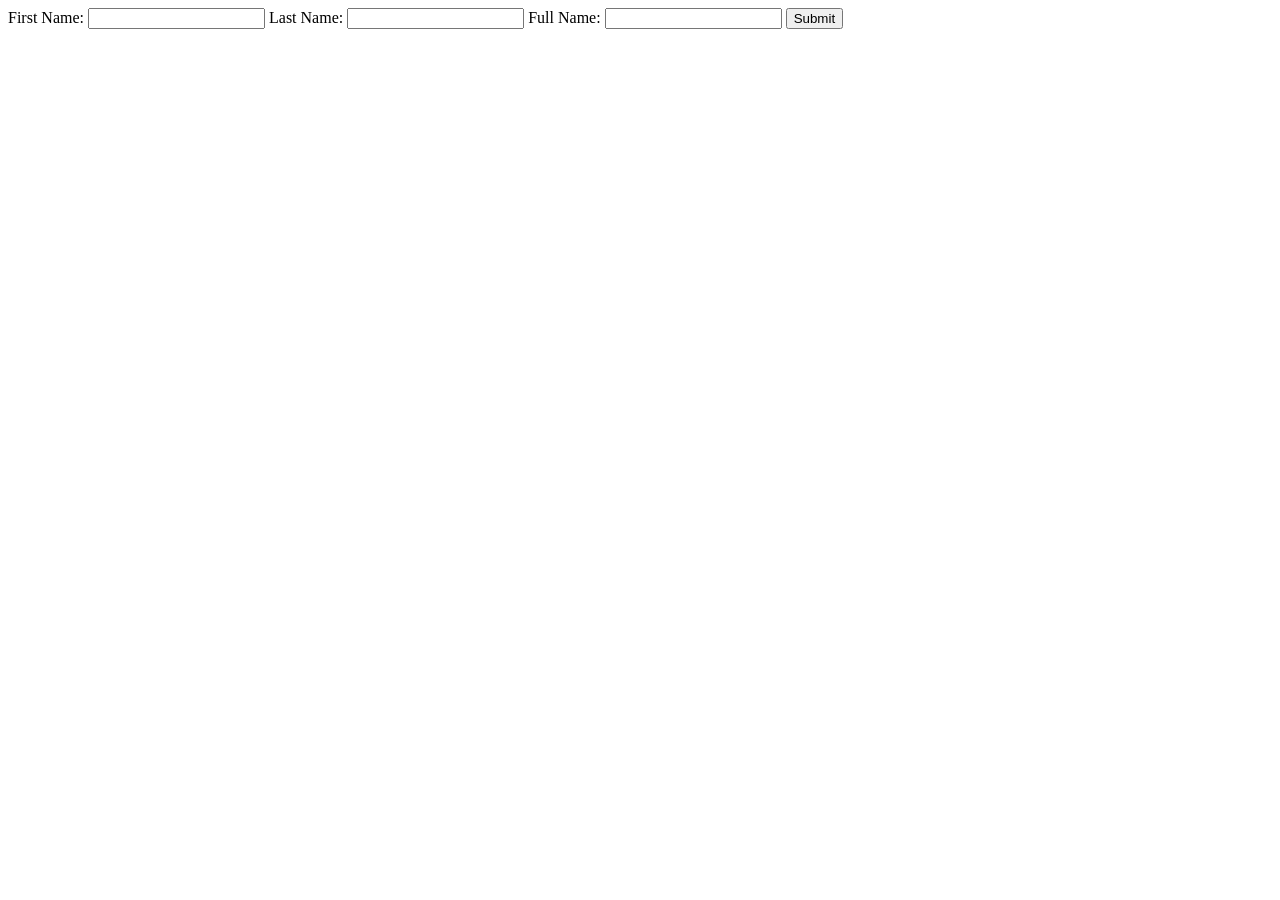
==== clientpage1.html @ b3ac3211 "Add files via upload Added the required HTML, CSS, and JS documents and beginning work on the dynami" ====
<!DOCTYPE html>
<html lang="en">
<head>
    <meta charset="UTF-8">
    <meta name="viewport" content="width=device-width, initial-scale=1.0">
    <link rel="stylesheet" href="styles.css">
    <title>Document</title>
</head>
<body>
    <!--Main form for last name and first name-->
    <!--Redirects to the clientpage2.html using the get method which puts input in URL-->
    <form action="clientpage2.html" method="get">
        <!--Both inputs are required so that all three textboxes will have a value-->
        <!--First name textbox-->
        <label for="first-name">First Name:</label>
        <input type="text" name="first-name" id="first-name" required>
        <!--Last name textbox-->
        <label for="last-name">Last Name:</label>
        <input type="text" name="last-name" id="last-name" required>
        <!--A text box which will contain the users full name and has the readonly attribute-->
        <!--to prevent the user from editing directly-->
        <label for="full-name">Full Name:</label>
        <input type="text" name="full-name" id="full-name" readonly>

        <input type="submit">
        
    </form>
    <script src="main.js"></script>
</body>
</html>
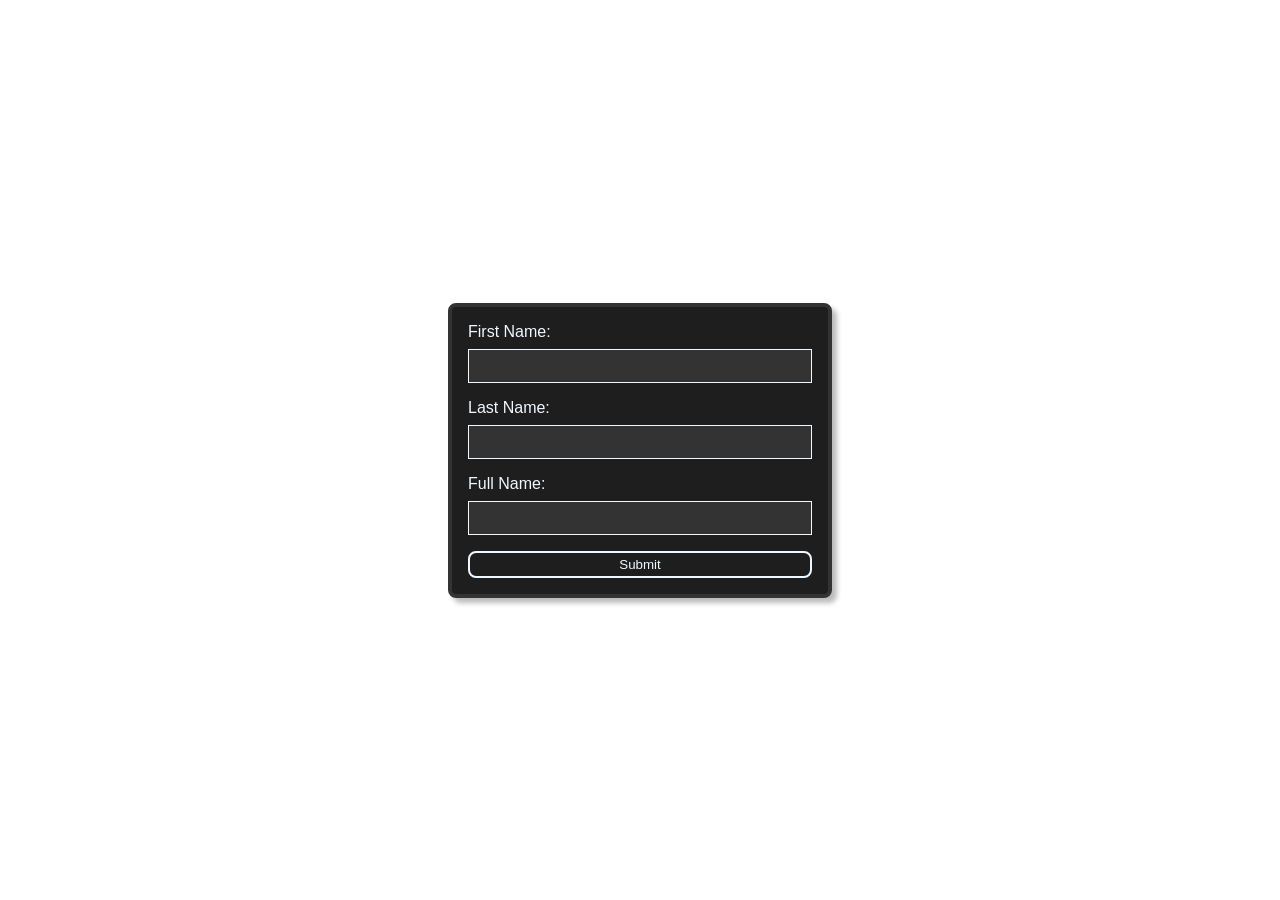
==== commit 0ff122d6: "Add files via upload Final version. Updated styling and JavaScript logic" ====
--- a/clientpage1.html
+++ b/clientpage1.html
@@ -3,8 +3,10 @@
 <head>
     <meta charset="UTF-8">
     <meta name="viewport" content="width=device-width, initial-scale=1.0">
+    <!--External CSS is the same for each page-->
     <link rel="stylesheet" href="styles.css">
-    <title>Document</title>
+
+    <title>Client Form</title>
 </head>
 <body>
     <!--Main form for last name and first name-->
@@ -12,19 +14,29 @@
     <form action="clientpage2.html" method="get">
         <!--Both inputs are required so that all three textboxes will have a value-->
         <!--First name textbox-->
-        <label for="first-name">First Name:</label>
-        <input type="text" name="first-name" id="first-name" required>
+        <div>
+            <label for="first-name">First Name:</label>
+            <br>
+            <input type="text" name="first-name" id="first-name" required>
+        </div>
         <!--Last name textbox-->
-        <label for="last-name">Last Name:</label>
-        <input type="text" name="last-name" id="last-name" required>
+        <div>
+            <label for="last-name">Last Name:</label>
+            <br>
+            <input type="text" name="last-name" id="last-name" required>
+        </div>
         <!--A text box which will contain the users full name and has the readonly attribute-->
         <!--to prevent the user from editing directly-->
-        <label for="full-name">Full Name:</label>
-        <input type="text" name="full-name" id="full-name" readonly>
-
-        <input type="submit">
-        
+        <div>
+            <label for="full-name">Full Name:</label>
+            <br>
+            <input type="text" name="full-name" id="full-name" readonly>
+        </div>
+        <!--Submit button to allow for users to click-->
+        <input type="submit" id="input-submit-btn">
     </form>
-    <script src="main.js"></script>
+    <!--External javascript file which differs from the clientpage2.js file.-->
+    <!--Used mostly to retreive information on this page-->
+    <script src="clientpage1.js"></script>
 </body>
 </html>
--- a/styles.css
+++ b/styles.css
@@ -0,0 +1,117 @@
+
+/*Reset the documents elements to no margin, no padding, and a box-sizing of border-box*/
+* {
+    margin: 0;
+    padding: 0;
+    box-sizing: border-box;
+}
+
+body {
+    /*Assign the width and height to the width and height of the current viewport*/
+    height: 100vh;
+    width: 100vw;
+    /*Display flex to centre the div on both pages*/
+    display: flex;
+    justify-content: center;
+    align-items: center;
+    /*Set the default font to Arial on both pages*/
+    font-family: Arial, Helvetica, sans-serif;
+    
+}
+
+form {
+    /*Format the centre form so that it takes up 30% of the viewport width*/
+    width: 30vw;
+    /*Assign the background colour*/
+    background-color: #1E1E1E;
+    /*Assign the default colour of text to an off white*/
+    color: aliceblue;
+    /*Pad the inputs and labels for more whitespace*/
+    padding: 1rem;
+    /*Assign a radius of 0.5 relative units*/
+    border-radius: 0.5rem;
+    /*Assign a grey border*/
+    border: #333 solid 0.25rem;
+    /*Assign a shadow to the form*/
+    box-shadow: 5px 5px 5px#33333355;
+}
+
+/*Select the divs directly inside of the form*/
+form > div {
+    /*Space the top of the label and the bottom of the text input*/
+    margin-bottom: 1rem;
+    /*Ensure the div spans the width of the form*/
+    width: 100%;
+}
+
+/*Select the text input directly inside of the div and form*/
+form > div > input[type="text"] {
+    /*Assign a height of 50% higher than the font size*/
+    height: 1.5rem;
+    /*Assign the background colour to a grey*/
+    background-color: #333;
+    /*Use a small white border*/
+    border: 1px solid aliceblue;
+    /*Remove the outline*/
+    outline: none;
+    /*Assign a white colour for the text*/
+    color: aliceblue;
+    /*Pad around the text*/
+    padding: 1rem;
+    /*Ensure the text input spans the div*/
+    width: 100%;
+    /*Assign a little white space between the labels and corresponding inputs*/
+    margin-top: 0.5rem;
+}
+
+/*Select the submit button*/
+form input[type="submit"] {
+    /*Text colour of white*/
+    color: aliceblue;
+    /*No background*/
+    background: none;
+    /*Assign a small, white outline border w*/
+    border: solid 2px aliceblue;
+    /*Assign a border radius to this button*/
+    border-radius: 0.5rem;
+    /*Ensure the user's cursor turns into a pointer when they hover over it*/
+    cursor: pointer;
+    /*Apply an ease-in-out transition*/
+    transition: all 0.2s ease-in-out;
+    /*Ensure the width spans the form width*/
+    width: 100%;
+    /*Apply a padding of 0.25 relative units in the vertical direction*/
+    padding: 0.25rem 0;
+}
+
+
+/*Apply a hover effect to the submit button*/
+form input[type="submit"]:hover {
+    /*Assign a text colour similar to that of the form*/
+    color: #1E1E1E;
+    /*reapply a background colour of white*/
+    background-color: aliceblue;
+}
+
+/*Apply focus effects to the text input inside of the form*/
+form > div > input[type="text"]:focus {
+    color: #1E1E1E;
+    background-color: aliceblue;
+}
+
+/*Assign the following rules to the success message in the second page.*/
+.form-success-msg {
+    font-size: 1rem;
+    padding: 1rem;
+    background-color: #1E1E1E;
+    color: aliceblue; 
+    border: solid 5px #333;   
+    width: 60vw;
+    height: fit-content;
+}
+
+/*Apply a different colour to each of the dynamically updated variables to allow for easier grading*/
+.form-success-msg > span {
+    font-weight: bold;
+    color: aqua;
+}
